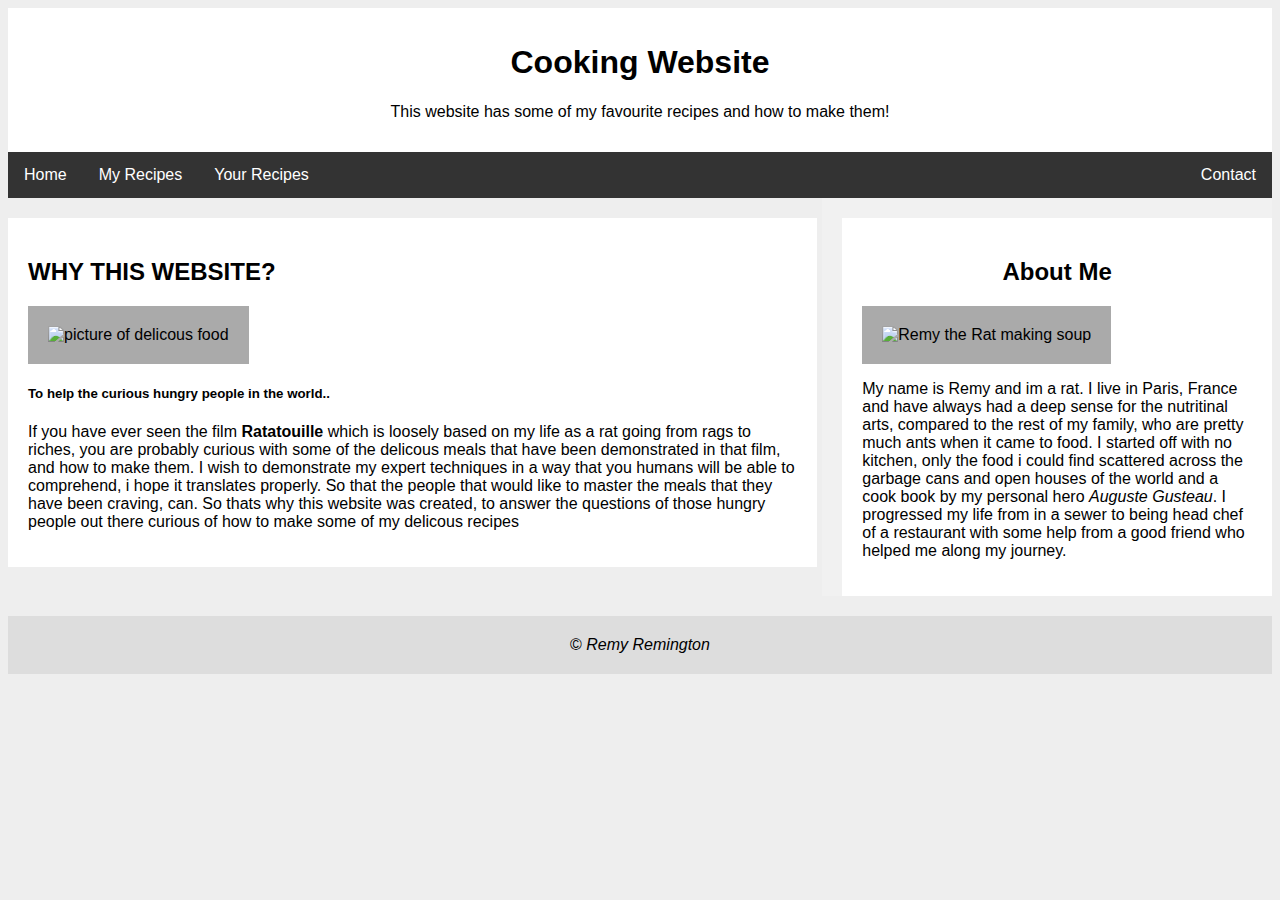
==== index.html @ 9c6172d8 "First" ====
<!DOCTYPE html>
<!--
Danny Sheptycki
Software Development 20S
Mr. Hardman
Pembina Trails Early College
9/28/2022
-->
<html lang="en">
<head>
    <meta charset="UTF-8" />
    <meta http-equiv="X-UA-Compatible" content="IE=edge" />
    <meta name="viewport" content="width=device-width, initial-scale=1.0" />
    <link rel="stylesheet" href="style-sheet.css" /> <!-- Linking this webpage to my css file-->
    <title>Home Page</title>
</head>
<body>
    <!--Header, displays the main purpose of the current wepage-->
    <header>
        <h1>Cooking Website</h1>
        <p>This website has some of my favourite recipes and how to make them!</p>
    </header>
    <!--Navigation bar, used to navigate different section of the web pages.-->
    <nav class="topnav">
        <ul>
            <li><a href="index.html">Home</a></li>
            <li class="dropdown" tabindex="0">
                <a href="javascript:void(0)" class="dropbtn" tabindex="-1">My Recipes</a>
                <div class="dropdown-content">
                  <a href="omelette.html">Omelette</a>
                  <a href="remy-soup.html">Soup</a>
                  <a href="sweetbreads.html">Sweetbreads</a>
                  <a href="scallops.html">Seared Scallops</a>
                  <a href="salmon.html">Salmon Roulade</a>
                  <a href="ratatouille.html">Ratatouille</a>
                </div>
              </li>
            <li><a href="your-recipe.html">Your Recipes</a></li>
            <li style="float: right;"><a href="contact.html">Contact</a></li>
        </ul>
    </nav>
    </div>

    <!--Information Column-->
    <div class="row">
        <div class="leftcolumn">
            <div class="content">
                <h2>WHY THIS WEBSITE?</h2>
                <div class="img">
                    <img 
                    src="images/food-img.jpg" 
                    alt="picture of delicous food" 
                    />
                </div>

                <h5>To help the curious hungry people in the world..</h5>
                <p>If you have ever seen the film <b>Ratatouille</b> which is loosely based on my life as a rat going from rags to riches,
                you are probably curious with some of the delicous meals that have been demonstrated in that film, and how to make them. I wish
                to demonstrate my expert techniques in a way that you humans will be able to comprehend, i hope it translates properly. So that
                the people that would like to master the meals that they have been craving, can.
                So thats why this website was created, to answer the questions of those hungry people out there curious of how to make some
                of my delicous recipes
                </p>
            </div>
        </div>

        <!--About Me Column-->
        <div class="rightcolumn">
            <div class="content">
                <h2 style="text-align: center;"> About Me</h2>
                <div class="img">
                    <img 
                    src="images/about-me-image.jpg"
                    alt="Remy the Rat making soup"
                    width="100%"
                    height="100%"
                    />
                </div>
                <p>
                    My name is Remy and im a rat. I live in Paris, France and have always had a deep sense for the nutritinal arts,
                    compared to the rest of my family, who are pretty much ants when it came to food. I started off with no kitchen,
                    only the food i could find scattered across the garbage cans and open houses of the world and a cook book by my
                    personal hero <i>Auguste Gusteau</i>. I progressed my life from in a sewer to being head chef of a restaurant with some help
                    from a good friend who helped me along my journey.
                </p>
            </div>
        </div>
    </div>

    <!--Footer used to show copyright-->
    <footer>
    &copy; <em id="date"></em><i>Remy Remington</i>
    </footer>
</body>
</html>
---- style-sheet.css ----
body {
  background-color: rgb(238, 238, 238);
  font-family: "Segoe UI", Tahoma, Geneva, Verdana, sans-serif;
}
header {
  background-color: rgb(255, 255, 255);
  text-align: center;
  padding: 15px;
}

/* crazy complex navigation bar */
.topnav ul {
  list-style-type: none;
  margin: 0;
  padding: 0;
  overflow: hidden;
  background-color: #333;
}

.topnav li {
  float: left;
}

li a,
.dropbtn {
  display: inline-block;
  color: white;
  text-align: center;
  padding: 14px 16px;
  text-decoration: none;
}

li a:hover,
.dropdown:hover .dropbtn {
  background-color: #111;
}

.topnav li.dropdown {
  display: inline-block;
}

.dropdown-content {
  display: none;
  position: absolute;
  background-color: #f9f9f9;
  min-width: 160px;
  box-shadow: 0px 8px 16px 0px rgba(0, 0, 0, 0.2);
  z-index: 1;
}

.dropdown-content a {
  color: black;
  padding: 12px 16px;
  text-decoration: none;
  display: block;
  text-align: left;
}

.dropdown-content a:hover {
  background-color: #f1f1f1;
}

.dropdown:hover .dropdown-content,
.dropdown:focus .dropdown-content {
  display: block;
  color: red;
}

/* Home Page Main Content*/
.leftcolumn {
  float: left;
  width: 64%;
  background-size: 100%;
  bottom: 0;
  height: 100%;
}
.rightcolumn {
  float: right;
  width: 34%;
  background-color: #f1f1f1;
  padding-left: 20px;
  height: auto;
}
.img {
  background-color: #aaa;
  padding: 20px;
  width: fit-content;
  vertical-align: middle;
}
.content {
  background-color: white;
  padding: 20px;
  margin-top: 20px;
  width: auto;
}

.row:after {
  content: "";
  display: table;
  clear: both;
}

footer {
  padding: 20px;
  text-align: center;
  background: #ddd;
  margin-top: 20px;
}
.instructioncolumn {
  width: 49%;
  float: right;
  background-color: #f1f1f1;
}
.ingredientscolumn {
  width: 49%;
  float: left;
}
.instructioncolumn h2 {
  text-align: center;
}
.ingredientscolumn h2 {
  text-align: center;
}
.inputcolumn {
  width: 49%;
  float: left;
}
.answercolumn {
  width: 49%;
  float: left;
}
.tablesurvey {
  width: 40%;
  text-align: center;
  border-bottom: 1px solid #ddd;
}
.tablesurvey tr:nth-child(odd) {
  background-color: #f2f2f2;
}
.userForm input {
  width: 50%;
}
.userForm input[type="text"]:focus,
.userForm input[type="text"]:focus,
.userForm input[type="number"]:focus {
  background-color: lightblue;
}
.userForm input[type="text"],
.userForm input[type="number"],
.userform option {
  width: 100%;
  padding: 12px 20px;
  margin: 8px 0;
  box-sizing: border-box;
}
/* Responsive layout - when the screen is less than 800px wide, make the two columns stack on top of each other instead of next to each other */
@media screen and (max-width: 800px) {
  .leftcolumn,
  .rightcolumn,
  .instructioncolumn,
  .ingredientscolumn {
    width: 100%;
    padding: 0;
  }
}

/* Responsive layout - when the screen is less than 400px wide, make the navigation links stack on top of each other instead of next to each other */
@media screen and (max-width: 400px) {
  .topnav a {
    float: none;
    width: 100%;
  }
}
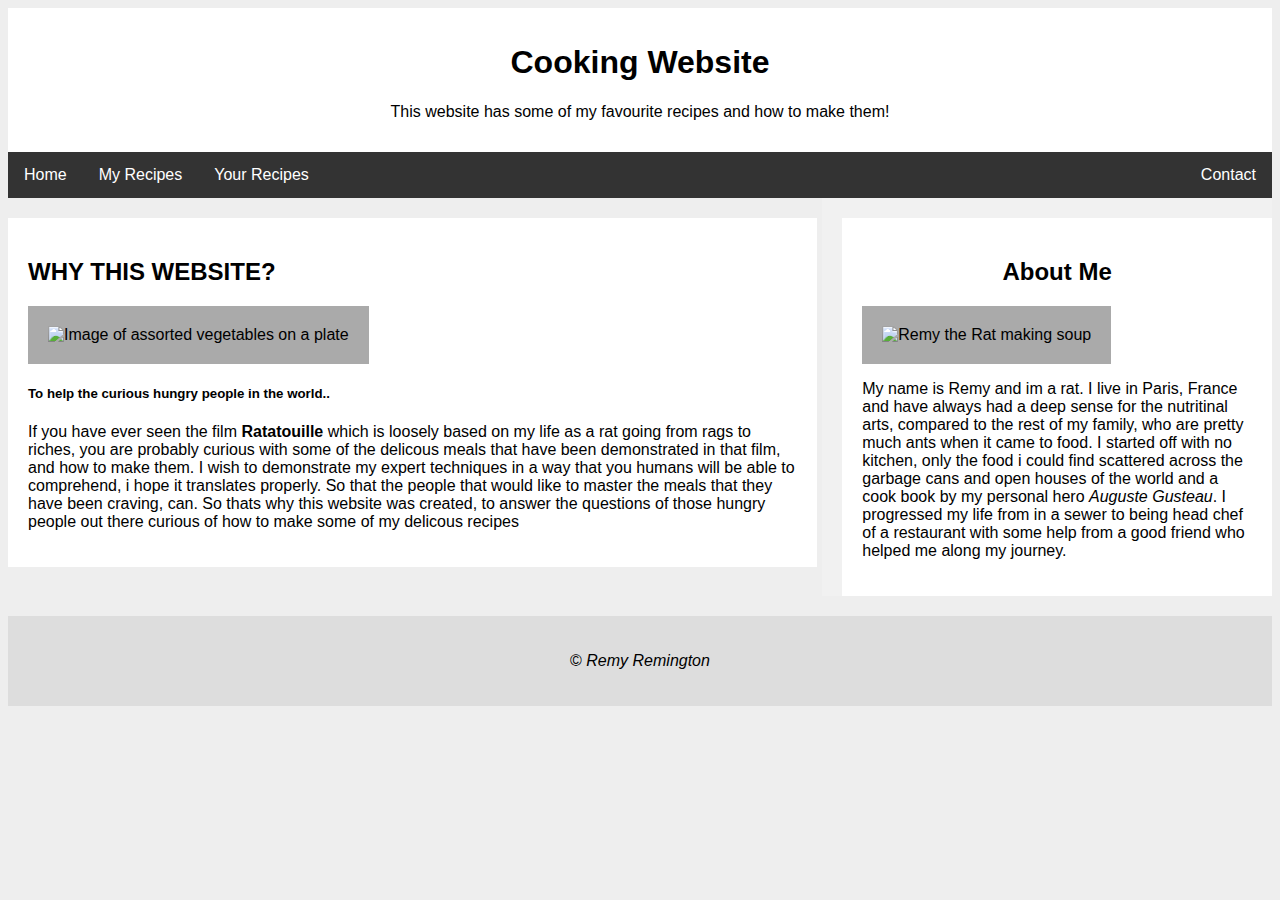
==== commit 164bba5a: "finished changes" ====
--- a/index.html
+++ b/index.html
@@ -7,89 +7,97 @@
 9/28/2022
 -->
 <html lang="en">
-<head>
+  <head>
     <meta charset="UTF-8" />
     <meta http-equiv="X-UA-Compatible" content="IE=edge" />
     <meta name="viewport" content="width=device-width, initial-scale=1.0" />
-    <link rel="stylesheet" href="style-sheet.css" /> <!-- Linking this webpage to my css file-->
+    <link rel="stylesheet" href="style-sheet.css" />
+    <!-- Linking this webpage to my css file-->
     <title>Home Page</title>
-</head>
-<body>
+  </head>
+  <body>
     <!--Header, displays the main purpose of the current wepage-->
     <header>
-        <h1>Cooking Website</h1>
-        <p>This website has some of my favourite recipes and how to make them!</p>
+      <h1>Cooking Website</h1>
+      <p>This website has some of my favourite recipes and how to make them!</p>
     </header>
     <!--Navigation bar, used to navigate different section of the web pages.-->
     <nav class="topnav">
-        <ul>
-            <li><a href="index.html">Home</a></li>
-            <li class="dropdown" tabindex="0">
-                <a href="javascript:void(0)" class="dropbtn" tabindex="-1">My Recipes</a>
-                <div class="dropdown-content">
-                  <a href="omelette.html">Omelette</a>
-                  <a href="remy-soup.html">Soup</a>
-                  <a href="sweetbreads.html">Sweetbreads</a>
-                  <a href="scallops.html">Seared Scallops</a>
-                  <a href="salmon.html">Salmon Roulade</a>
-                  <a href="ratatouille.html">Ratatouille</a>
-                </div>
-              </li>
-            <li><a href="your-recipe.html">Your Recipes</a></li>
-            <li style="float: right;"><a href="contact.html">Contact</a></li>
-        </ul>
+      <ul>
+        <li><a href="index.html">Home</a></li>
+        <li class="dropdown" tabindex="0">
+          <a href="javascript:void(0)" class="dropbtn" tabindex="-1">
+            My Recipes
+          </a>
+          <div class="dropdown-content">
+            <a href="omelette.html">Omelette</a>
+            <a href="remy-soup.html">Soup</a>
+            <a href="sweetbreads.html">Sweetbreads</a>
+            <a href="scallops.html">Seared Scallops</a>
+            <a href="salmon.html">Salmon Roulade</a>
+            <a href="ratatouille.html">Ratatouille</a>
+          </div>
+        </li>
+        <li><a href="your-recipe.html">Your Recipes</a></li>
+        <li style="float: right"><a href="contact.html">Contact</a></li>
+      </ul>
     </nav>
-    </div>
 
     <!--Information Column-->
     <div class="row">
-        <div class="leftcolumn">
-            <div class="content">
-                <h2>WHY THIS WEBSITE?</h2>
-                <div class="img">
-                    <img 
-                    src="images/food-img.jpg" 
-                    alt="picture of delicous food" 
-                    />
-                </div>
+      <div class="leftcolumn">
+        <div class="content">
+          <h2>WHY THIS WEBSITE?</h2>
+          <div class="img">
+            <img
+              src="images/food-img.jpg"
+              alt="Image of assorted vegetables on a plate" />
+          </div>
 
-                <h5>To help the curious hungry people in the world..</h5>
-                <p>If you have ever seen the film <b>Ratatouille</b> which is loosely based on my life as a rat going from rags to riches,
-                you are probably curious with some of the delicous meals that have been demonstrated in that film, and how to make them. I wish
-                to demonstrate my expert techniques in a way that you humans will be able to comprehend, i hope it translates properly. So that
-                the people that would like to master the meals that they have been craving, can.
-                So thats why this website was created, to answer the questions of those hungry people out there curious of how to make some
-                of my delicous recipes
-                </p>
-            </div>
+          <h5>To help the curious hungry people in the world..</h5>
+          <p>
+            If you have ever seen the film <b>Ratatouille</b> which is loosely
+            based on my life as a rat going from rags to riches, you are
+            probably curious with some of the delicous meals that have been
+            demonstrated in that film, and how to make them. I wish to
+            demonstrate my expert techniques in a way that you humans will be
+            able to comprehend, i hope it translates properly. So that the
+            people that would like to master the meals that they have been
+            craving, can. So thats why this website was created, to answer the
+            questions of those hungry people out there curious of how to make
+            some of my delicous recipes
+          </p>
         </div>
+      </div>
 
-        <!--About Me Column-->
-        <div class="rightcolumn">
-            <div class="content">
-                <h2 style="text-align: center;"> About Me</h2>
-                <div class="img">
-                    <img 
-                    src="images/about-me-image.jpg"
-                    alt="Remy the Rat making soup"
-                    width="100%"
-                    height="100%"
-                    />
-                </div>
-                <p>
-                    My name is Remy and im a rat. I live in Paris, France and have always had a deep sense for the nutritinal arts,
-                    compared to the rest of my family, who are pretty much ants when it came to food. I started off with no kitchen,
-                    only the food i could find scattered across the garbage cans and open houses of the world and a cook book by my
-                    personal hero <i>Auguste Gusteau</i>. I progressed my life from in a sewer to being head chef of a restaurant with some help
-                    from a good friend who helped me along my journey.
-                </p>
-            </div>
+      <!--About Me Column-->
+      <div class="rightcolumn">
+        <div class="content">
+          <h2 style="text-align: center">About Me</h2>
+          <div class="img">
+            <img
+              src="images/about-me-image.jpg"
+              alt="Remy the Rat making soup"
+              width="100%"
+              height="100%" />
+          </div>
+          <p>
+            My name is Remy and im a rat. I live in Paris, France and have
+            always had a deep sense for the nutritinal arts, compared to the
+            rest of my family, who are pretty much ants when it came to food. I
+            started off with no kitchen, only the food i could find scattered
+            across the garbage cans and open houses of the world and a cook book
+            by my personal hero <i>Auguste Gusteau</i>. I progressed my life
+            from in a sewer to being head chef of a restaurant with some help
+            from a good friend who helped me along my journey.
+          </p>
         </div>
+      </div>
     </div>
 
     <!--Footer used to show copyright-->
     <footer>
-    &copy; <em id="date"></em><i>Remy Remington</i>
+      <p>&copy; <em id="date"></em><i>Remy Remington</i></p>
     </footer>
-</body>
-</html>+  </body>
+</html>
